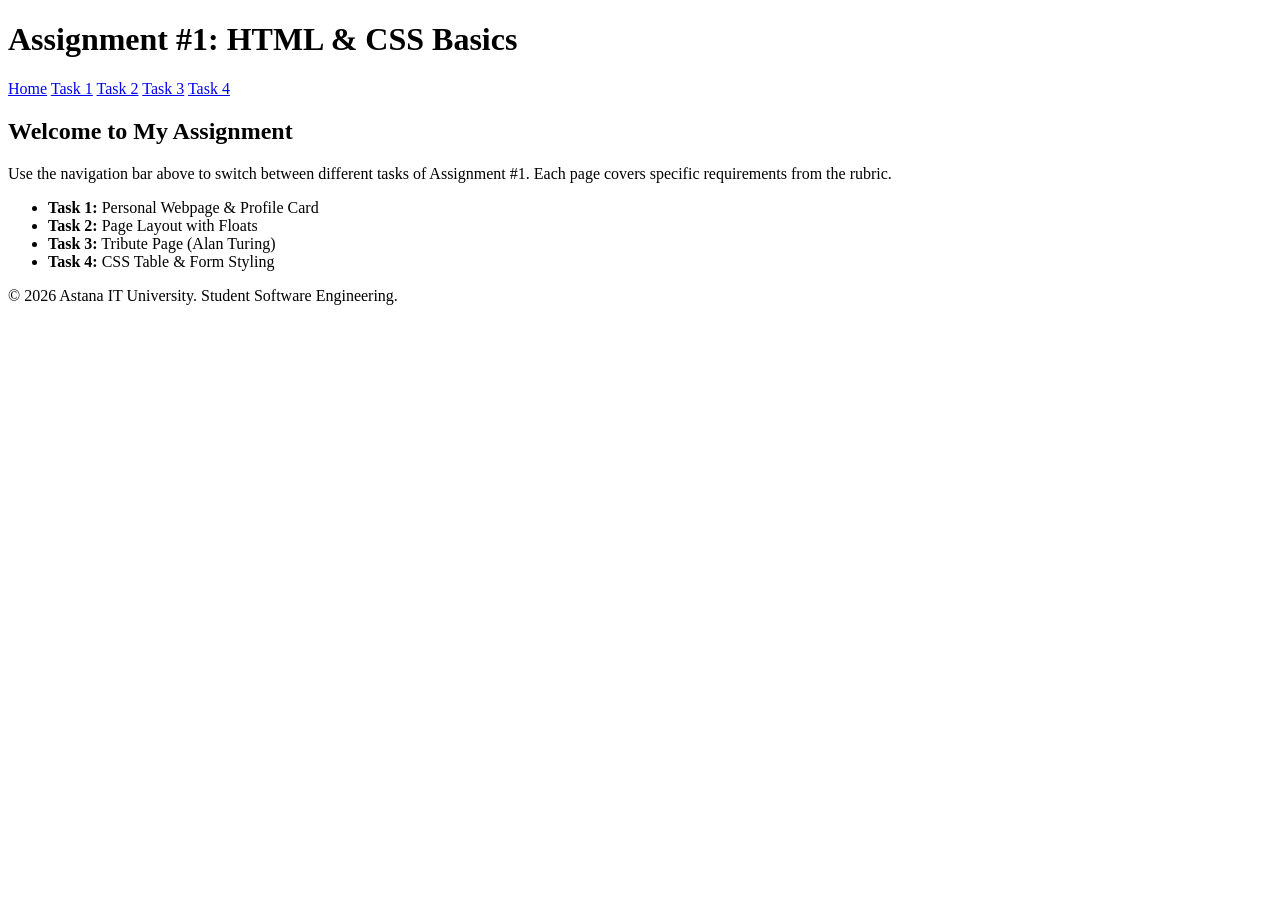
==== web-project/web/index.html @ cdc9e888 "git commit -m "init: project structure and base index.html"" ====
<!DOCTYPE html>
<html lang="en">
<head>
    <meta charset="UTF-8">
    <meta name="viewport" content="width=device-width, initial-scale=1.0">
    <title>Assignment #1 - Main Hub</title>
    <link rel="stylesheet" href="styles.css">
</head>
<body>
<header class="main-header">
    <h1>Assignment #1: HTML & CSS Basics</h1>
    <nav class="navbar">
        <a href="index.html" class="active">Home</a>
        <a href="task1.html">Task 1</a>
        <a href="task2.html">Task 2</a>
        <a href="task3.html">Task 3</a>
        <a href="task4.html">Task 4</a>
    </nav>
</header>

<main class="content-container">
    <h2>Welcome to My Assignment</h2>
    <p>Use the navigation bar above to switch between different tasks of Assignment #1. Each page covers specific requirements from the rubric.</p>
    <ul class="task-list">
        <li><strong>Task 1:</strong> Personal Webpage & Profile Card</li>
        <li><strong>Task 2:</strong> Page Layout with Floats</li>
        <li><strong>Task 3:</strong> Tribute Page (Alan Turing)</li>
        <li><strong>Task 4:</strong> CSS Table & Form Styling</li>
    </ul>
</main>

<footer class="main-footer">
    <p>&copy; 2026 Astana IT University. Student Software Engineering.</p>
</footer>
</body>
</html>
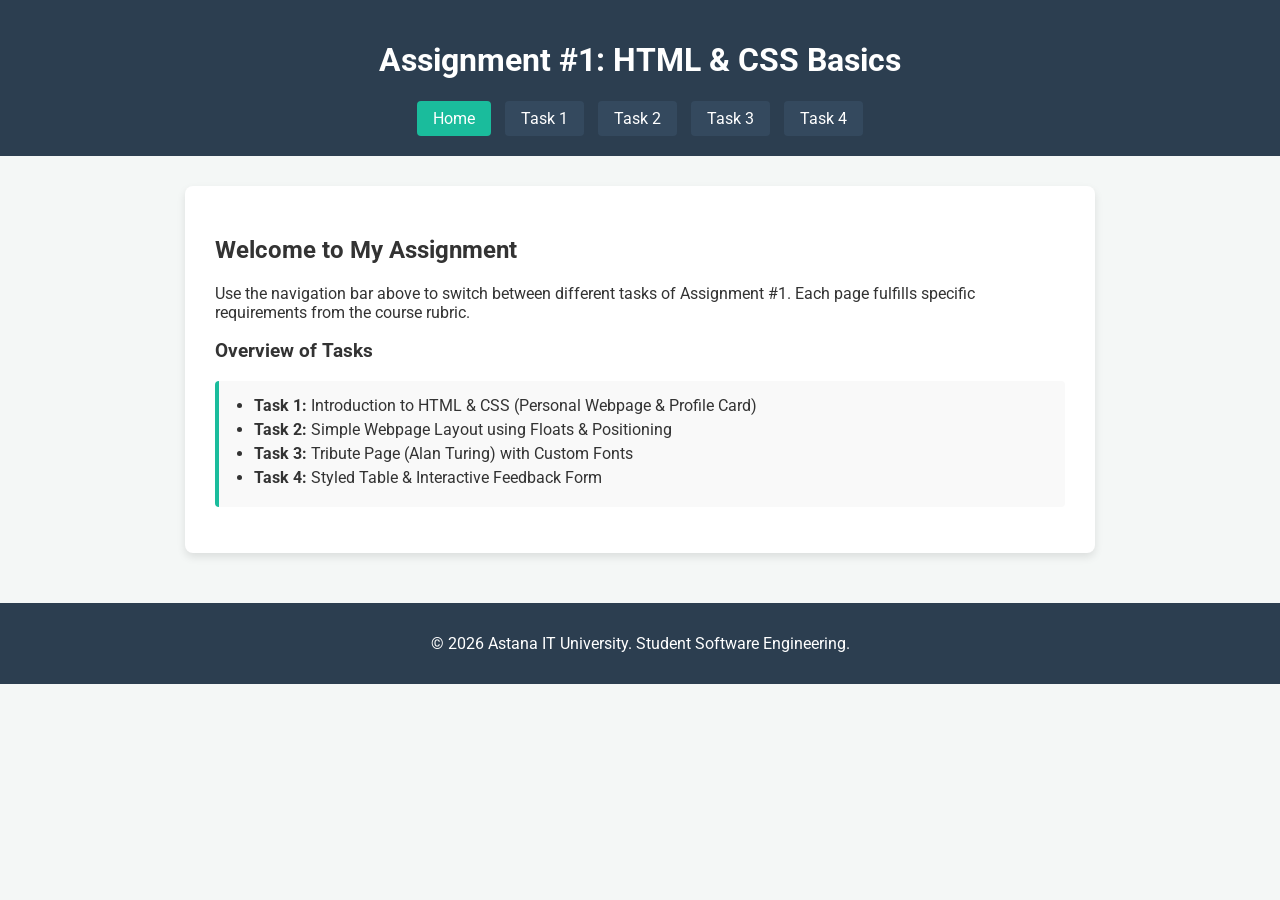
==== commit 3710c0e7: "git commit -m "refactor: polish layout and adjust styles in index and CSS"" ====
--- a/web-project/web/index.html
+++ b/web-project/web/index.html
@@ -4,7 +4,7 @@
     <meta charset="UTF-8">
     <meta name="viewport" content="width=device-width, initial-scale=1.0">
     <title>Assignment #1 - Main Hub</title>
-    <link rel="stylesheet" href="styles.css">
+    <link rel="stylesheet" href="style.css">
 </head>
 <body>
 <header class="main-header">
@@ -20,12 +20,14 @@
 
 <main class="content-container">
     <h2>Welcome to My Assignment</h2>
-    <p>Use the navigation bar above to switch between different tasks of Assignment #1. Each page covers specific requirements from the rubric.</p>
-    <ul class="task-list">
-        <li><strong>Task 1:</strong> Personal Webpage & Profile Card</li>
-        <li><strong>Task 2:</strong> Page Layout with Floats</li>
-        <li><strong>Task 3:</strong> Tribute Page (Alan Turing)</li>
-        <li><strong>Task 4:</strong> CSS Table & Form Styling</li>
+    <p>Use the navigation bar above to switch between different tasks of Assignment #1. Each page fulfills specific requirements from the course rubric.</p>
+
+    <h3>Overview of Tasks</h3>
+    <ul class="custom-list">
+        <li><strong>Task 1:</strong> Introduction to HTML & CSS (Personal Webpage & Profile Card)</li>
+        <li><strong>Task 2:</strong> Simple Webpage Layout using Floats & Positioning</li>
+        <li><strong>Task 3:</strong> Tribute Page (Alan Turing) with Custom Fonts</li>
+        <li><strong>Task 4:</strong> Styled Table & Interactive Feedback Form</li>
     </ul>
 </main>
 
--- a/web-project/web/style.css
+++ b/web-project/web/style.css
@@ -0,0 +1,258 @@
+/* Google Fonts для Task 3 */
+@import url('https://fonts.googleapis.com/css2?family=Merriweather:ital,wght@0,400;0,700;1,400&family=Roboto:wght@400;500;700&display=swap');
+
+/* Общие стили */
+body {
+    font-family: 'Roboto', 'Segoe UI', Tahoma, sans-serif;
+    background-color: #f4f7f6;
+    color: #333;
+    margin: 0;
+    padding: 0;
+}
+
+/* Навигация и Шапка */
+.main-header {
+    background-color: #2c3e50;
+    color: white;
+    padding: 20px;
+    text-align: center;
+}
+
+.navbar {
+    margin-top: 15px;
+}
+
+.navbar a {
+    color: white;
+    text-decoration: none;
+    padding: 8px 16px;
+    margin: 0 5px;
+    background-color: #34495e;
+    border-radius: 4px;
+    transition: background-color 0.3s;
+    display: inline-block;
+}
+
+.navbar a:hover, .navbar a.active {
+    background-color: #1abc9c;
+}
+
+/* Основной контейнер */
+.content-container {
+    max-width: 850px;
+    margin: 30px auto;
+    background: white;
+    padding: 30px;
+    border-radius: 8px;
+    box-shadow: 0 4px 8px rgba(0,0,0,0.1);
+}
+
+/* Футер */
+.main-footer {
+    text-align: center;
+    padding: 15px;
+    background-color: #2c3e50;
+    color: white;
+    margin-top: 50px;
+}
+
+/* --- TASK 1 STYLES --- */
+#special-heading {
+    color: #2c3e50;
+    border-bottom: 2px solid #1abc9c;
+    padding-bottom: 5px;
+}
+
+.custom-list {
+    background: #f9f9f9;
+    padding: 15px 15px 15px 35px;
+    border-left: 4px solid #1abc9c;
+    border-radius: 4px;
+}
+
+.custom-list li {
+    margin-bottom: 5px;
+}
+
+.profile-card {
+    border: 2px solid #1abc9c;
+    padding: 20px;
+    border-radius: 8px;
+    background-color: #e8f8f5;
+    text-align: center;
+    max-width: 320px;
+    margin: 25px auto;
+}
+
+.profile-img {
+    width: 130px;
+    height: 130px;
+    border-radius: 50%;
+    object-fit: cover;
+    border: 3px solid #1abc9c;
+    max-width: 100%;
+}
+
+/* --- TASK 2 FLOAT LAYOUT STYLES (No Flex/Grid) --- */
+.layout-wrapper {
+    width: 100%;
+    background: #fff;
+    border: 1px solid #ccc;
+    box-sizing: border-box;
+}
+
+.layout-header {
+    background: #34495e;
+    color: white;
+    padding: 15px;
+    text-align: center;
+}
+
+.layout-nav {
+    background: #2c3e50;
+    padding: 10px;
+    text-align: center;
+}
+
+.layout-nav a {
+    color: white;
+    margin: 0 10px;
+    text-decoration: none;
+}
+
+.sidebar {
+    float: left;
+    width: 30%;
+    background: #eaeded;
+    padding: 15px;
+    min-height: 220px;
+    box-sizing: border-box;
+    border-right: 1px solid #ddd;
+}
+
+.main-aside {
+    float: right;
+    width: 70%;
+    background: #fdfefe;
+    padding: 15px;
+    min-height: 220px;
+    box-sizing: border-box;
+}
+
+.clearfix::after {
+    content: "";
+    clear: both;
+    display: table;
+}
+
+.layout-footer {
+    background: #2c3e50;
+    color: white;
+    text-align: center;
+    padding: 10px;
+}
+
+/* --- TASK 3 TRIBUTE STYLES --- */
+.tribute-title {
+    font-family: 'Merriweather', serif;
+    color: #2c3e50;
+}
+
+.tribute-img {
+    border-radius: 50%;
+    width: 160px;
+    height: 160px;
+    object-fit: cover;
+    margin: 20px 0;
+    box-shadow: 0 4px 10px rgba(0,0,0,0.15);
+    border: 3px solid #1abc9c;
+}
+
+.btn-link {
+    background-color: #1abc9c;
+    color: white !important;
+    padding: 10px 20px;
+    border-radius: 4px;
+    text-decoration: none;
+    display: inline-block;
+    transition: background-color 0.3s;
+    font-weight: bold;
+}
+
+.btn-link:hover {
+    background-color: #16a085;
+}
+
+/* --- TASK 4 TABLE & FORM STYLES --- */
+.styled-table {
+    width: 100%;
+    border-collapse: collapse;
+    margin: 20px 0;
+    font-size: 15px;
+}
+
+.styled-table th, .styled-table td {
+    border: 1px solid #ddd;
+    padding: 12px;
+    text-align: center;
+}
+
+.styled-table th {
+    background-color: #2c3e50;
+    color: white;
+}
+
+.styled-table tr:nth-child(even) {
+    background-color: #f8f9f9;
+}
+
+.highlight-row {
+    background-color: #d4efdf !important;
+    font-weight: bold;
+}
+
+.styled-form {
+    max-width: 450px;
+    margin: 0 auto;
+    background: #fdfefe;
+    padding: 25px;
+    border: 1px solid #bdc3c7;
+    border-radius: 8px;
+    box-shadow: 0 2px 5px rgba(0,0,0,0.05);
+}
+
+.styled-form label {
+    display: block;
+    margin-top: 12px;
+    font-weight: bold;
+}
+
+.styled-form input[type="text"],
+.styled-form input[type="email"],
+.styled-form select,
+.styled-form textarea {
+    width: 100%;
+    padding: 10px;
+    margin-top: 5px;
+    border: 1px solid #ccc;
+    border-radius: 4px;
+    box-sizing: border-box;
+}
+
+.submit-btn {
+    background-color: #1abc9c;
+    color: white;
+    padding: 12px;
+    border: none;
+    border-radius: 4px;
+    cursor: pointer;
+    margin-top: 20px;
+    width: 100%;
+    font-size: 16px;
+    font-weight: bold;
+    transition: background-color 0.3s;
+}
+
+.submit-btn:hover {
+    background-color: #16a085;
+}
